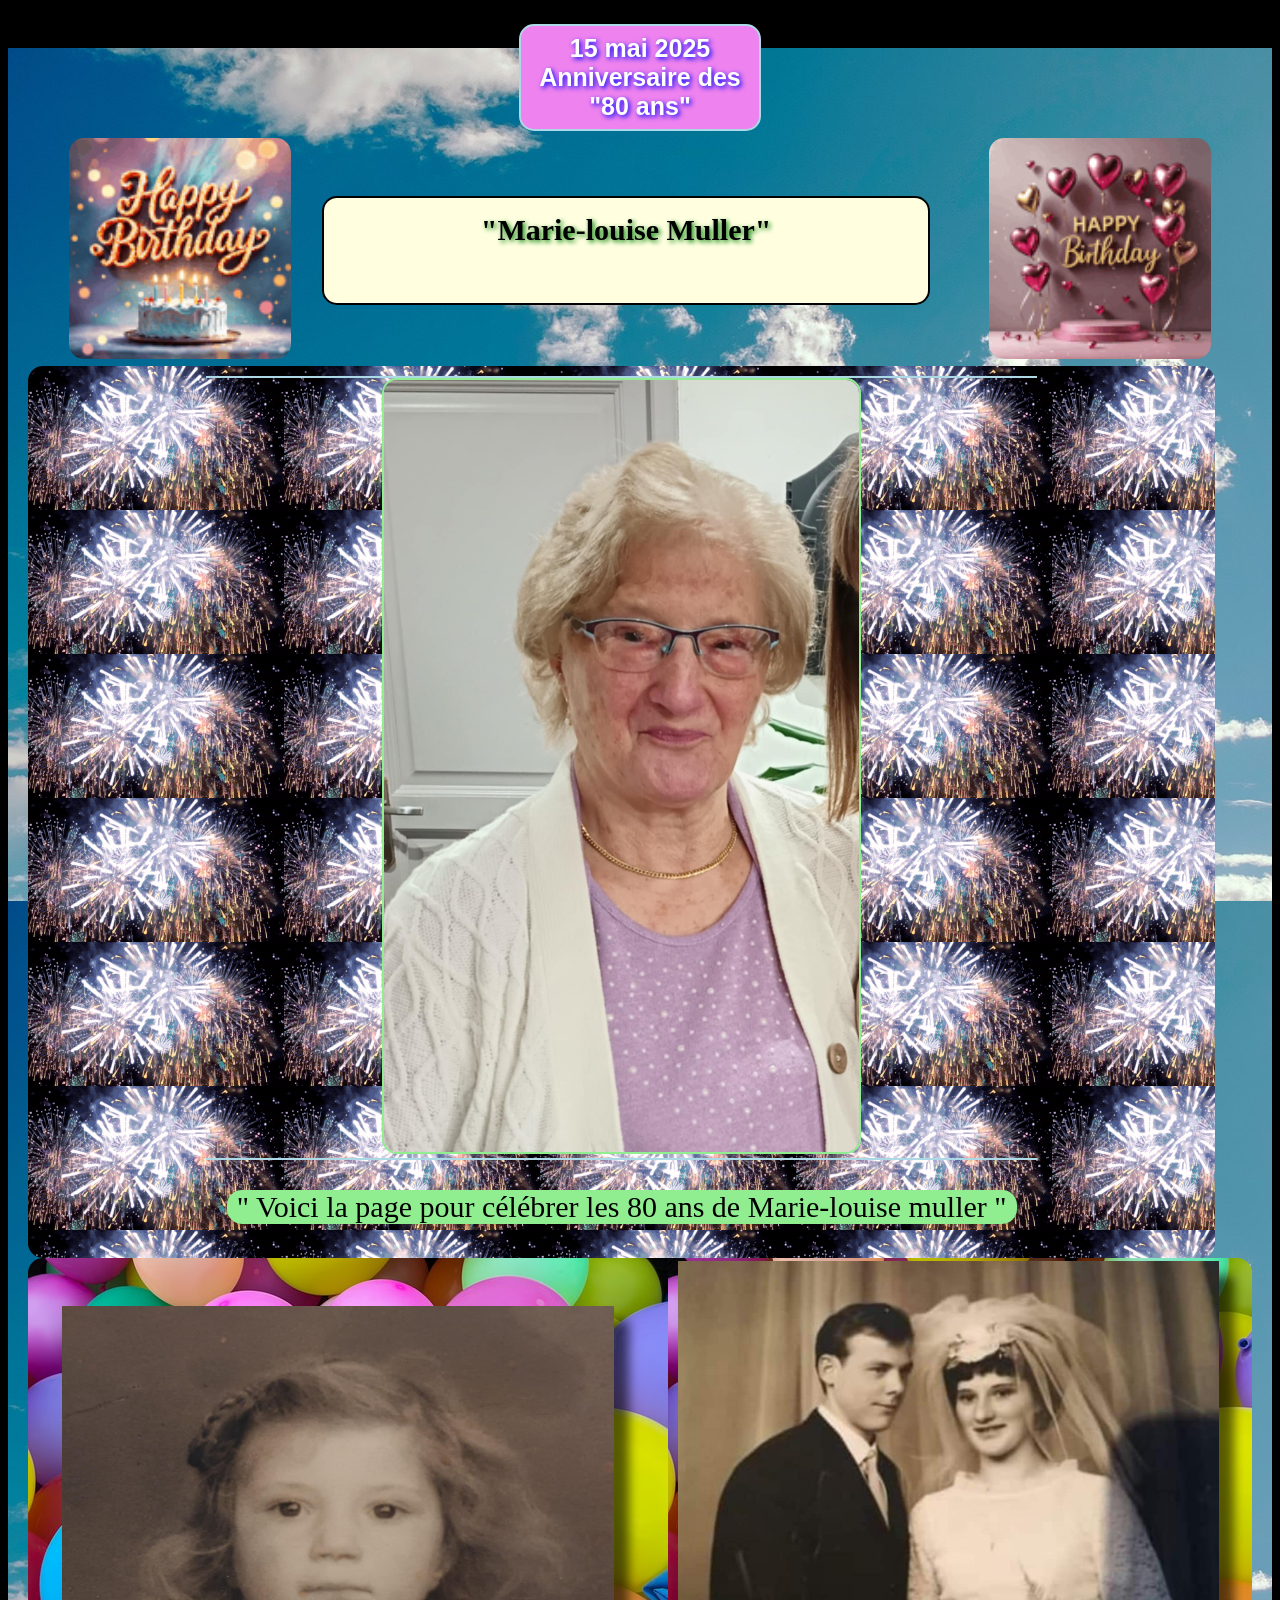
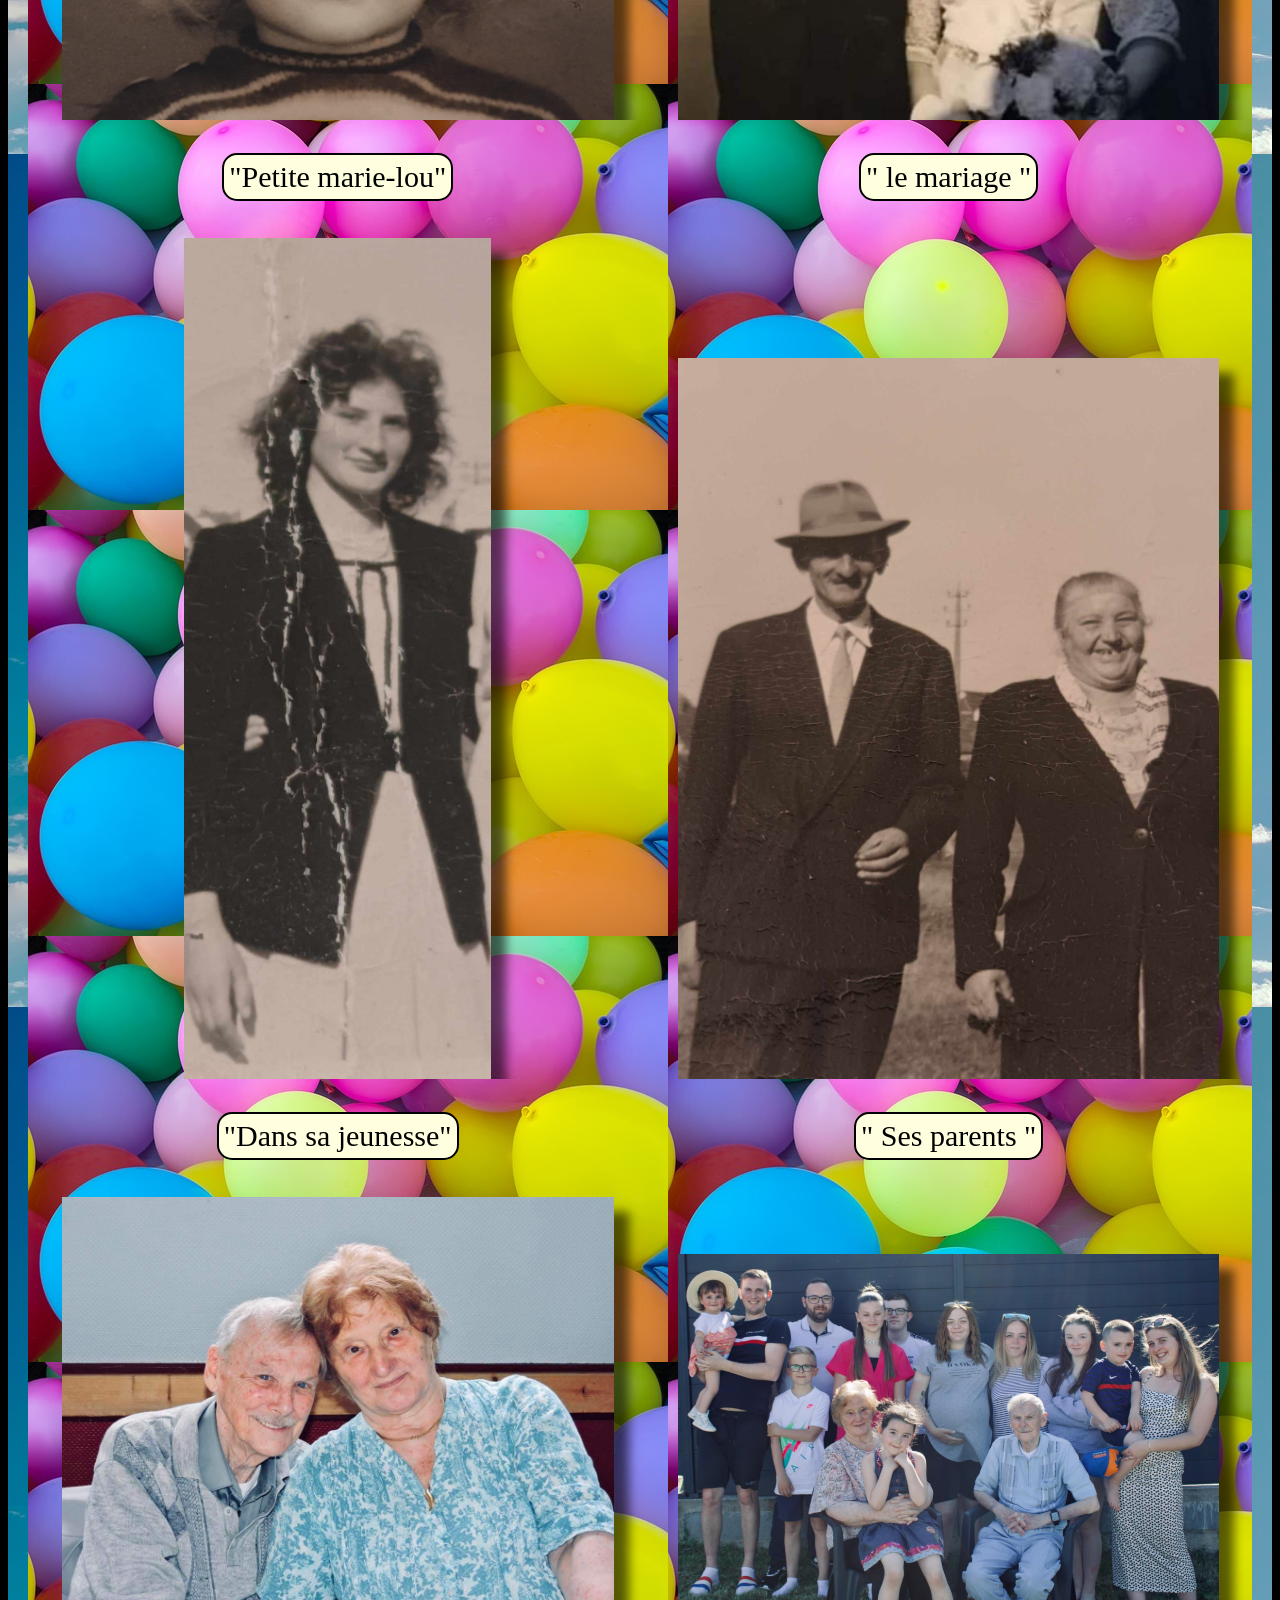
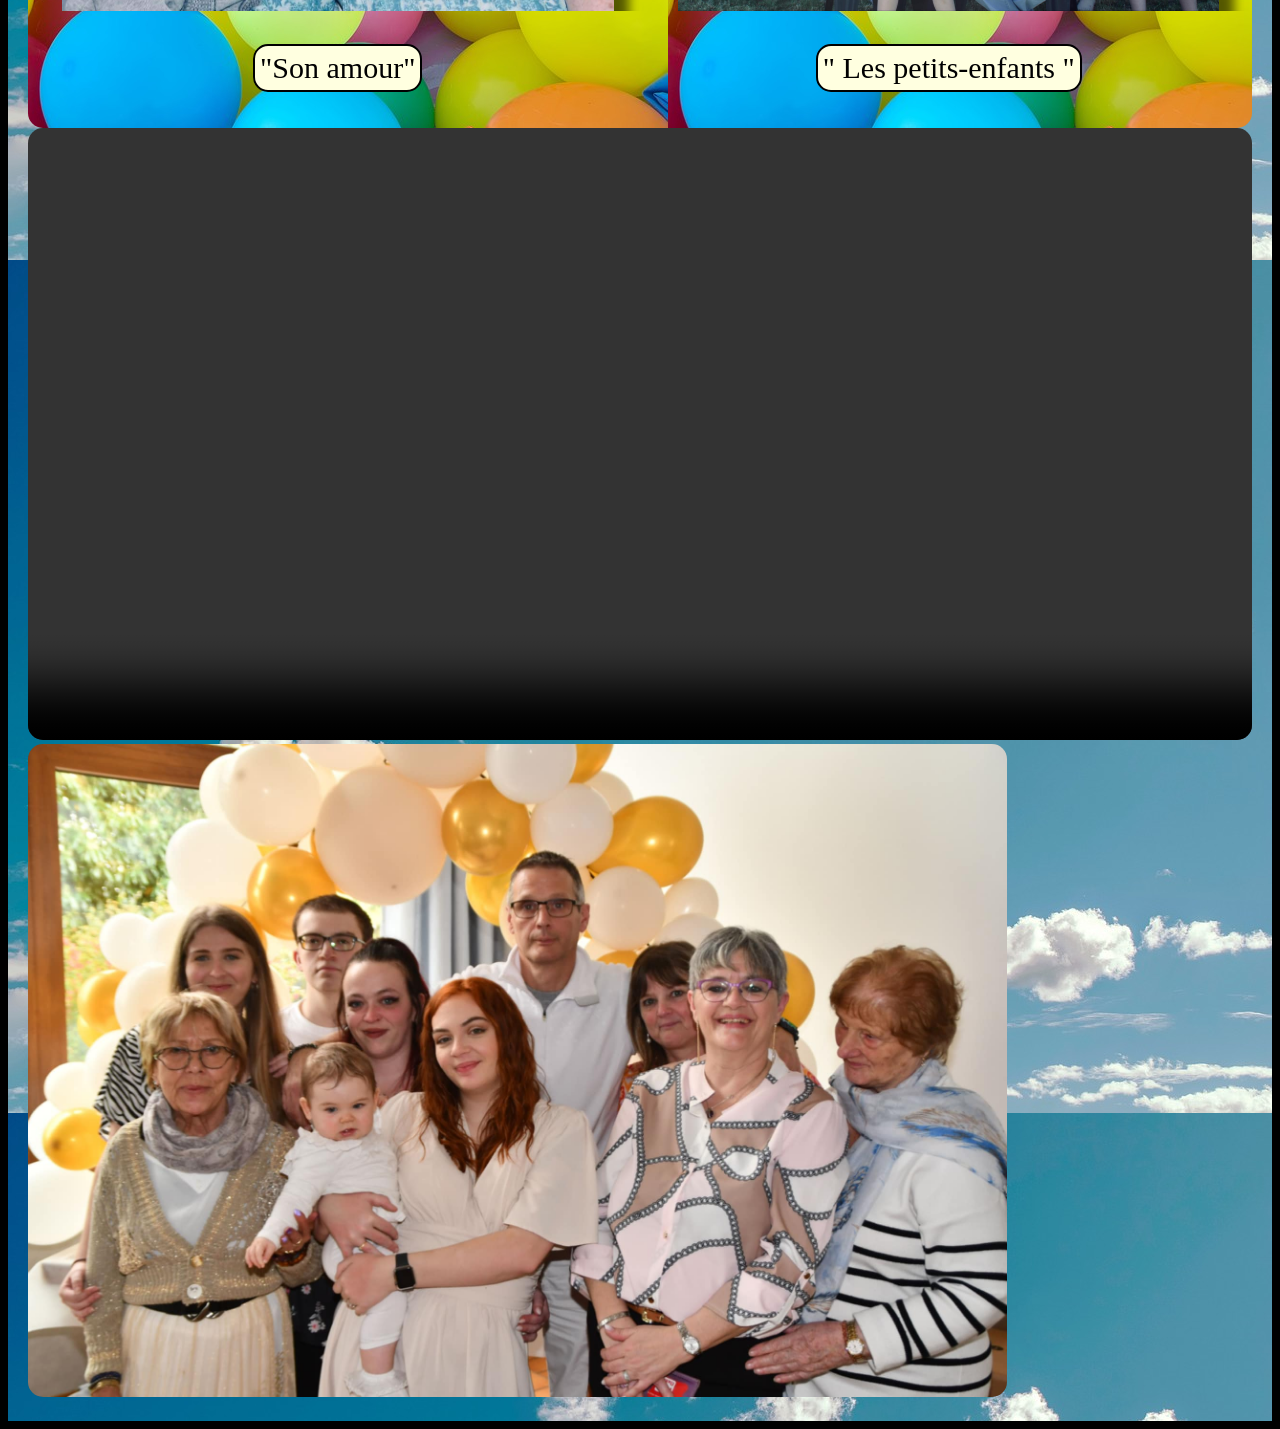
==== 80_ans_Maman.html @ d17a1243 "Add files via upload" ====
<!DOCTYPE html>
<html lang="fr">
    <head>
        <title>Anniversaire "80 ans Maman"</title>
        <meta charset="UTF-8">
        <meta name="viewport" content="width=device-width, initial-scale=1.0">
        <link rel="stylesheet" href="80_ans_maman.css"/>
        <style>
            video {
              width: 100%;
              height: auto;
            }
        </style>
    </head>
<body>
    <div class="contenu">
            <div class="categorie">
                <p class="categorie">15 mai 2025<BR>Anniversaire des<BR>"80 ans" </p>
            </div>
            <table class="titre">
                <tr>
                    <th><img class = "gif" src="date-of-birth-2.gif" /></th>
                    <th><h1>"Marie-louise Muller"</h1></th>
                    <th><img class = "gif" src="date-of-birth.gif" /></th>
                </tr>
            </table>
            <!-- Mon commentaire HTML -->
            <div class="centre">
                <div class="separateur"></div>
                <img class="proprios" src="maman2.jpg">
                <div class="separateur"></div>
                <p class="presentation">" Voici la page pour célébrer les 80 ans de Marie-louise muller "</p>
            </div>
            <table class="info">
                <tr>
                    <th><img class="une" src="maman enfant.jpg"></th>
                    <th><img class="deux" src="mariage.jpg"></th>
                </tr>
                <tr>
                    <td><p class="description">"Petite marie-lou"</p></td>
                    <td><p class="description">" le mariage "</p></td>
                </tr>
                <tr>
                    <th><img class="trois" src="maman jeune.jpg"></th>
                    <th><img class="quatre" src="parents maman.jpg"></th>
                </tr>
                <tr>
                    <td><p class="description">"Dans sa jeunesse"</p></td>
                    <td><p class="description">" Ses parents "</p></td>
                </tr>
                <tr>
                    <th><img class="cinq" src="papa&maman.jpg"></th>
                    <th><img class="six" src="petits enfants.jpg"></th>
                </tr>
                <tr>
                    <td><p class="description">"Son amour"</p></td>
                    <td><p class="description">" Les petits-enfants "</p></td>
                </tr>
            </table>
        <video class ="video" width="100" controls>
            <source src="piscine.mp4" type="video/mp4">
            Your browser does not support HTML5 video.
        </video>
        <img class = "gif" src="baptême.jpg" />
    </div>
</body>
</html>
---- 80_ans_maman.css ----
* {
    overflow: auto;
}

body {
    background-color: Black;
    font-family: "arial";

    /*margin: 10px;*/
}

div.contenu {
    /*background-color: Skyblue;*/
    margin-top: 10px;
    margin-left: auto;
    margin-right: auto;
    padding: 0px;
    background-image: url("sky.jpg");
    /*background-repeat: repeat-x;*/
   /* min-width: 200px;
    box-shadow: 0px 0px 8px 8px rgba(0, 0, 0, 0.3);*/
    overflow: visible;
}

div.categorie {
    margin-bottom: 0px;
    margin-top: 0px;
    overflow: visible;
    text-align: center;
    width: 100%;
}

p.categorie {
    background-color: Violet;
    color: rgb(255, 255, 255);
    display: inline-block;
    margin-top: -2%;
    padding: 8px 18px;
    margin-bottom: 0px;
    font-weight: bold;
    font-size: 15px;
    text-shadow: 2px 2px 5px blue;
    border: 2px solid lightblue;
    border-radius: 15px;
    /*box-shadow: 0px 0px 8px 8px rgba(0, 0, 0, 0.1);*/
}

h1 {
    font-family: Lobster;
    text-shadow: 2px 2px 5px green;
    /*font-stretch: expanded;*/
    width: 95%;
    height: 50%;
    padding-left: auto;
    padding-right: auto;
    background-color: lightyellow;
    font-size: 12px;
    text-align: center;
    vertical-align: center;
    border: 2px solid black;
    border-radius: 15px;
}

div.separateur {
    width: 70%;
    height: 2px;
    background-color: lightblue;
    margin-left: auto;
    margin-right: auto;
}

div.centre{
    background-color: lightblue;
    background-image: url("fireworks.gif");
    padding-top: 10px;
    padding-bottom: 0px;
    border-radius: 15px;
}
.centre {
    text-align: center;
    width: 97%;
}

img.proprios{
    width: 40%;
    height: 50%;
    border: 2px solid lightgreen;
    border-radius: 15px;
    position: relative;
    animation-name: example;
    animation-duration: 4s;
    animation-timing-function: linear;
    animation-iteration-count: infinite;
}

@keyframes example {
  0%   {left:-50px; top:0px;}
  25%  {left:50px; top:0px;}
  50%  {left:50px; top:20px;}
  75%  {left:-50px; top:20px;}
  100% {left:-50px; top:0px;}
}

p.description {
    text-align: center;
    font-family: Brush Script MT, Brush Script Std, cursive;
    padding: 5px;
    display: inline-block;
    font-size: 15px;
    border: 2px solid black;
    border-radius: 15px;
    /*box-shadow: 0px 0px 8px 8px rgba(0, 0, 1, 0);*/
    background-color: lightyellow;
}

p.presentation {
    text-align: center;
    font-family: Brush Script MT, Brush Script Std, cursive;
    padding: 0px 10px;
    display: inline-block;
    font-size: 18px;
    border-radius: 15px;
    background-color: lightgreen;
}

table.titre{
   padding: 0px 10px;
   width: 100%;
   height: 25%;
}

table.titre td {
    text-align: center;
    font-size: 12px;
    vertical-align: top;
}

table.titre th {
    /*vertical-align: center;*/
    /*padding-bottom: 0px;*/
}

table.titre.tr{
    vertical-align: center;
    horizontal-align: center;
    overflow: auto;
}

div.info {
    position: relative;
}

table.info {
    position: relative;
    bottom:0;
    width: 100%;
    color: black;
    background-color: lightyellow;
    background-image: url("balloons.jpg");
    border-radius: 15px;
    /*height: 50px*/
}

table.info td {
    text-align: center;
    font-size: 12px;
    vertical-align: top;
}

table.info th {
    font-size: 10px;
    vertical-align: bottom;
    padding-bottom: 0px;
}

img.une{
    display: block;
    margin: auto;
    width: 90%;
    padding: 0px 0px 0px 0px ;
    box-shadow: 15px 15px 10px rgba(0, 0, 0, 0.6);
}

img.deux{
    display: block;
    margin: auto;
    width: 90%;
    box-shadow: 15px 15px 10px rgba(0, 0, 0, 0.6);
}

img.trois{
    display: block;
    margin: auto;
    width: 50%;
    object-fit: cover;
    box-shadow: 15px 15px 10px rgba(0, 0, 0, 0.6);
}

img.quatre{
    display: block;
    margin: auto;
    width: 90%;
    box-shadow: 15px 15px 10px rgba(0, 0, 0, 0.6);
}

img.cinq{
    display: block;
    margin: auto;
    width: 90%;
    padding: 0px 0px 0px 0px ;
    box-shadow: 15px 15px 10px rgba(0, 0, 0, 0.6);
}

img.six{
    display: block;
    margin: auto;
    width: 90%;
    box-shadow: 15px 15px 10px rgba(0, 0, 0, 0.6);
}

img.gif{
    width: 60%;
    height: 95%;
    border-radius: 15px;
}

video {
    border-radius: 15px;
}

/* Styles pour smartphone large */
@media only screen and (min-width: 375px) {
    div.contenu {
        margin-top: 10px;
        margin-left: auto;
        margin-right: auto;
        padding: 0px 20px 20px 20px;
        /*min-width: 50%;*/
    }
    p.categorie {
        font-size: 16px;
    }
    h1 {
        font-size: 16px;
        width: 95%;
        height: 68%;
        padding: 15px 0px 0px 0px;
    }
    p.description {
        font-size: 15px;
    }
    p.presentation {
        font-size: 18px;
    }
    img.gif{
    width: 65%;
    height: 95%;
}
}

/* Styles pour tablette */
@media only screen and (min-width: 768px) {
    div.contenu {
        margin-top: 40px;
        margin-left: auto;
        margin-right: auto;
        padding: 0px 20px 20px 20px;
        /*min-width: 50%;*/
    }
    p.categorie {
        font-size: 25px;
    }
    h1 {
        font-size: 30px;
        width: 95%;
        height: 40%;
        padding: 15px 0px 0px 0px;
    }
    p.description {
        font-size: 30px;
    }
    p.presentation {
        font-size: 30px;
    }
    table.data p.id{
    font-size: 18px;
    }
    img.gif{
    width: 80%;
    height: 95%;
}
}

@media only screen and (min-width: 1440px) {
    div.contenu {
        margin-left: auto;
        margin-right: auto;
        width: 50%;
    }
    p.description {
        font-size: 40px;
    }
    p.presentation {
        font-size: 40px;
    }
    h1 {
        font-size: 30px;
    }
    table.data p.id{
    font-size: 18px;
    }
    div.colonne {
        width: 45%;
    }
}
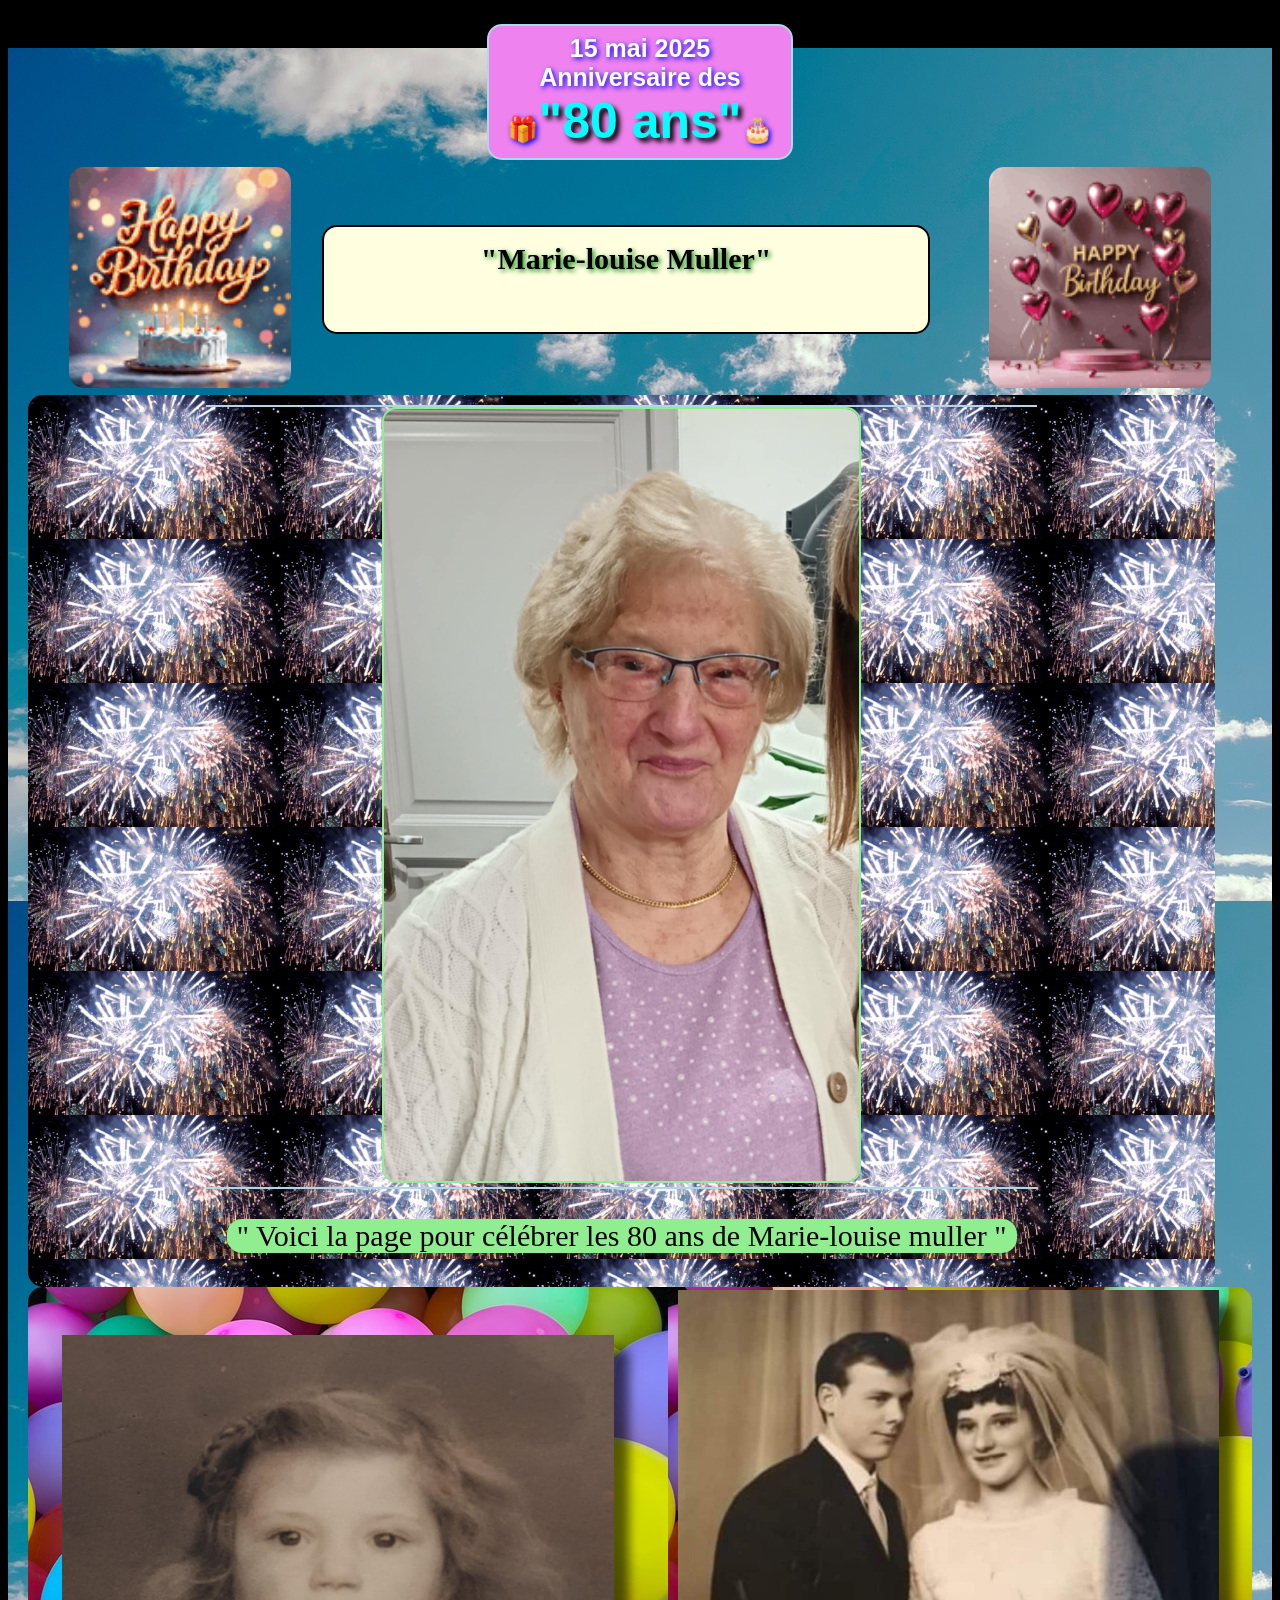
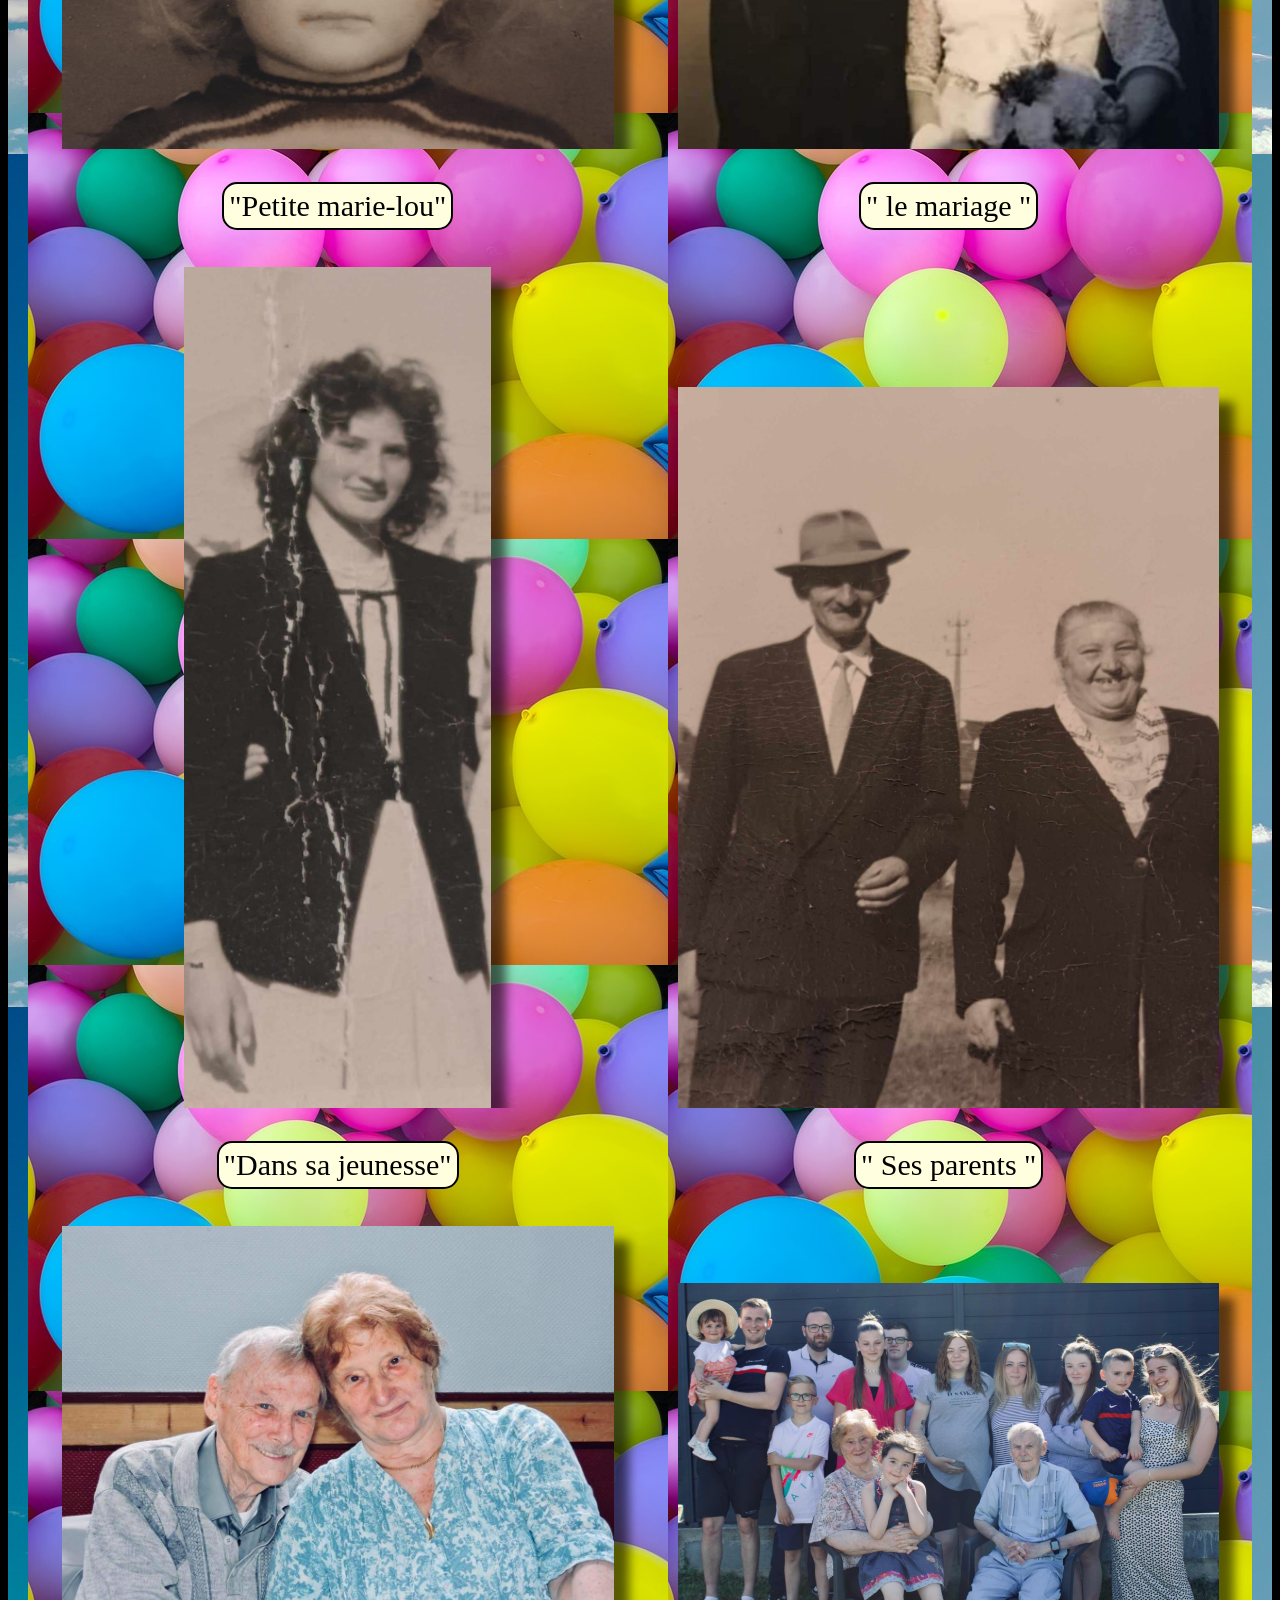
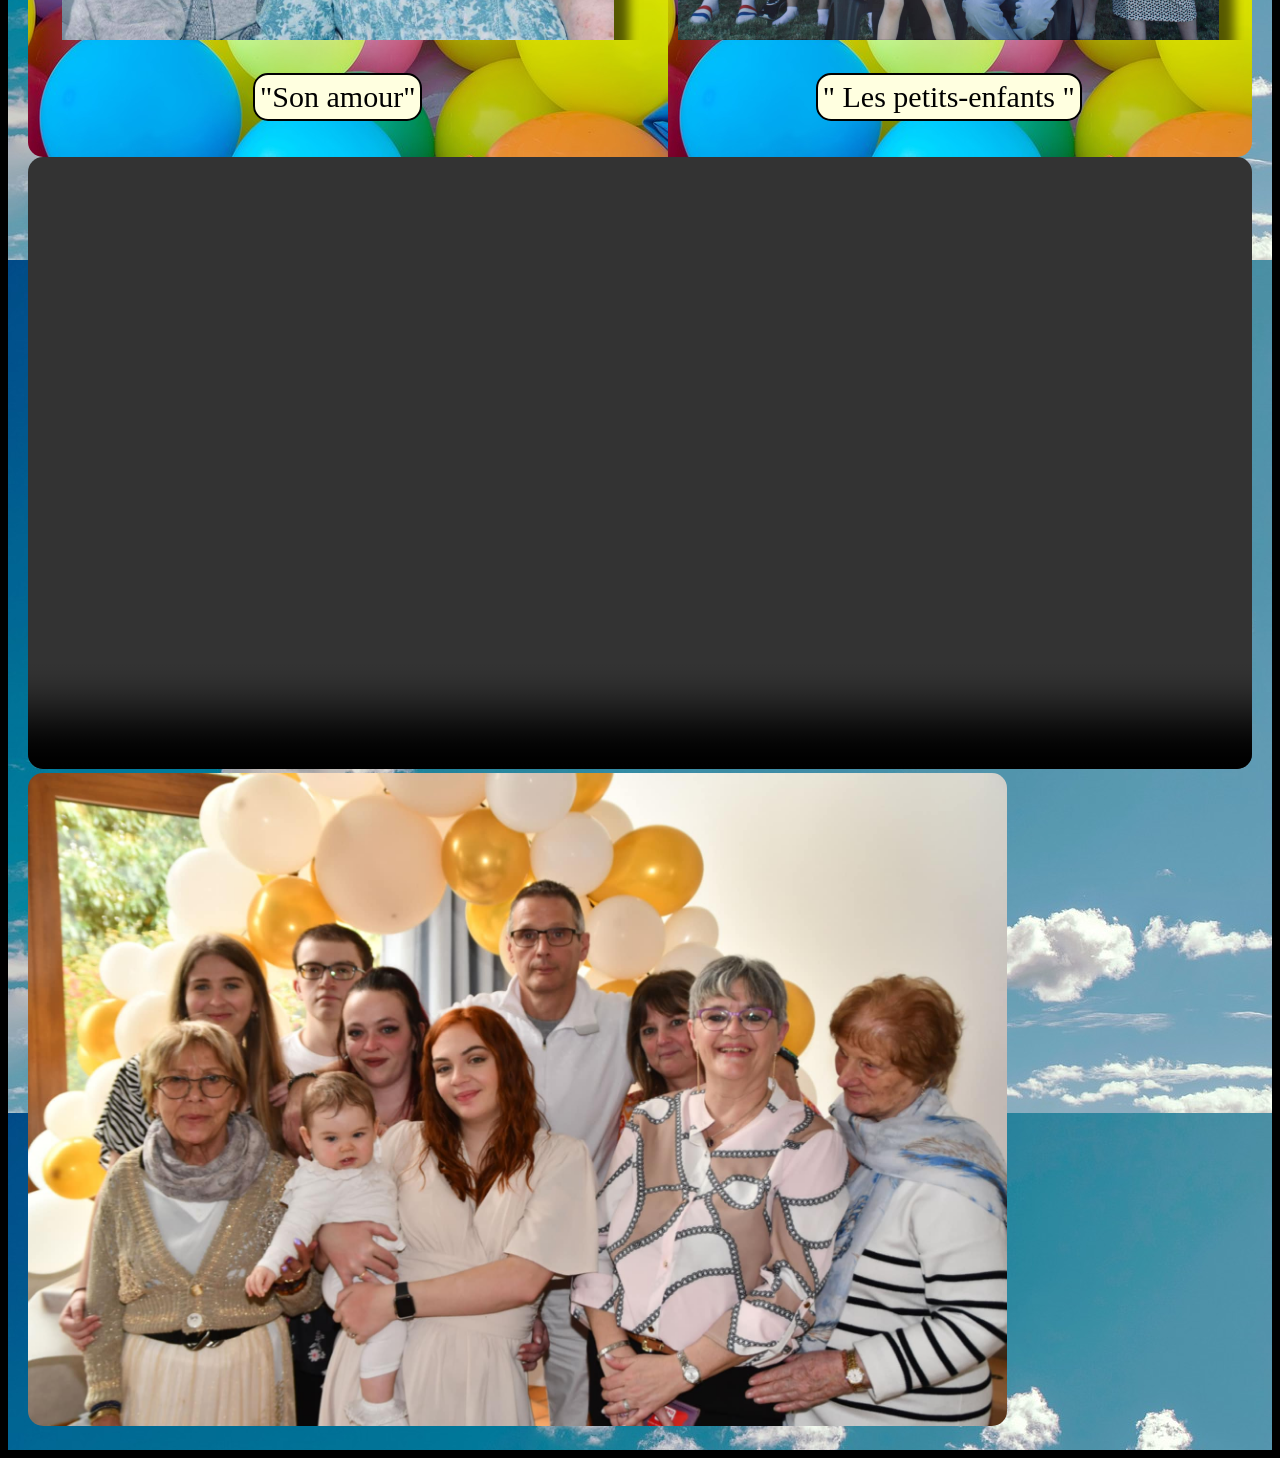
==== commit 50bfd3d2: "Add files via upload" ====
--- a/80_ans_Maman.html
+++ b/80_ans_Maman.html
@@ -15,7 +15,7 @@
 <body>
     <div class="contenu">
             <div class="categorie">
-                <p class="categorie">15 mai 2025<BR>Anniversaire des<BR>"80 ans" </p>
+                <p class="categorie">15 mai 2025<BR>Anniversaire des<BR>🎁<span class="age">"80 ans"</span>🎂</p>
             </div>
             <table class="titre">
                 <tr>
--- a/80_ans_maman.css
+++ b/80_ans_maman.css
@@ -45,6 +45,13 @@
     /*box-shadow: 0px 0px 8px 8px rgba(0, 0, 0, 0.1);*/
 }
 
+span.age{
+      color: cyan;
+      font-weight: bold;
+      font-size: 30px;
+      text-shadow: 2px 2px 5px black;
+    }
+
 h1 {
     font-family: Lobster;
     text-shadow: 2px 2px 5px green;
@@ -240,6 +247,7 @@
     p.categorie {
         font-size: 16px;
     }
+
     h1 {
         font-size: 16px;
         width: 95%;
@@ -247,13 +255,13 @@
         padding: 15px 0px 0px 0px;
     }
     p.description {
-        font-size: 15px;
+        font-size: 20px;
     }
     p.presentation {
-        font-size: 18px;
+        font-size: 20px;
     }
     img.gif{
-    width: 65%;
+    width: 80%;
     height: 95%;
 }
 }
@@ -270,6 +278,12 @@
     p.categorie {
         font-size: 25px;
     }
+    span.age{
+        color: cyan;
+        font-weight: bold;
+        font-size: 50px;
+        text-shadow: 4px 4px 5px black;
+    }
     h1 {
         font-size: 30px;
         width: 95%;
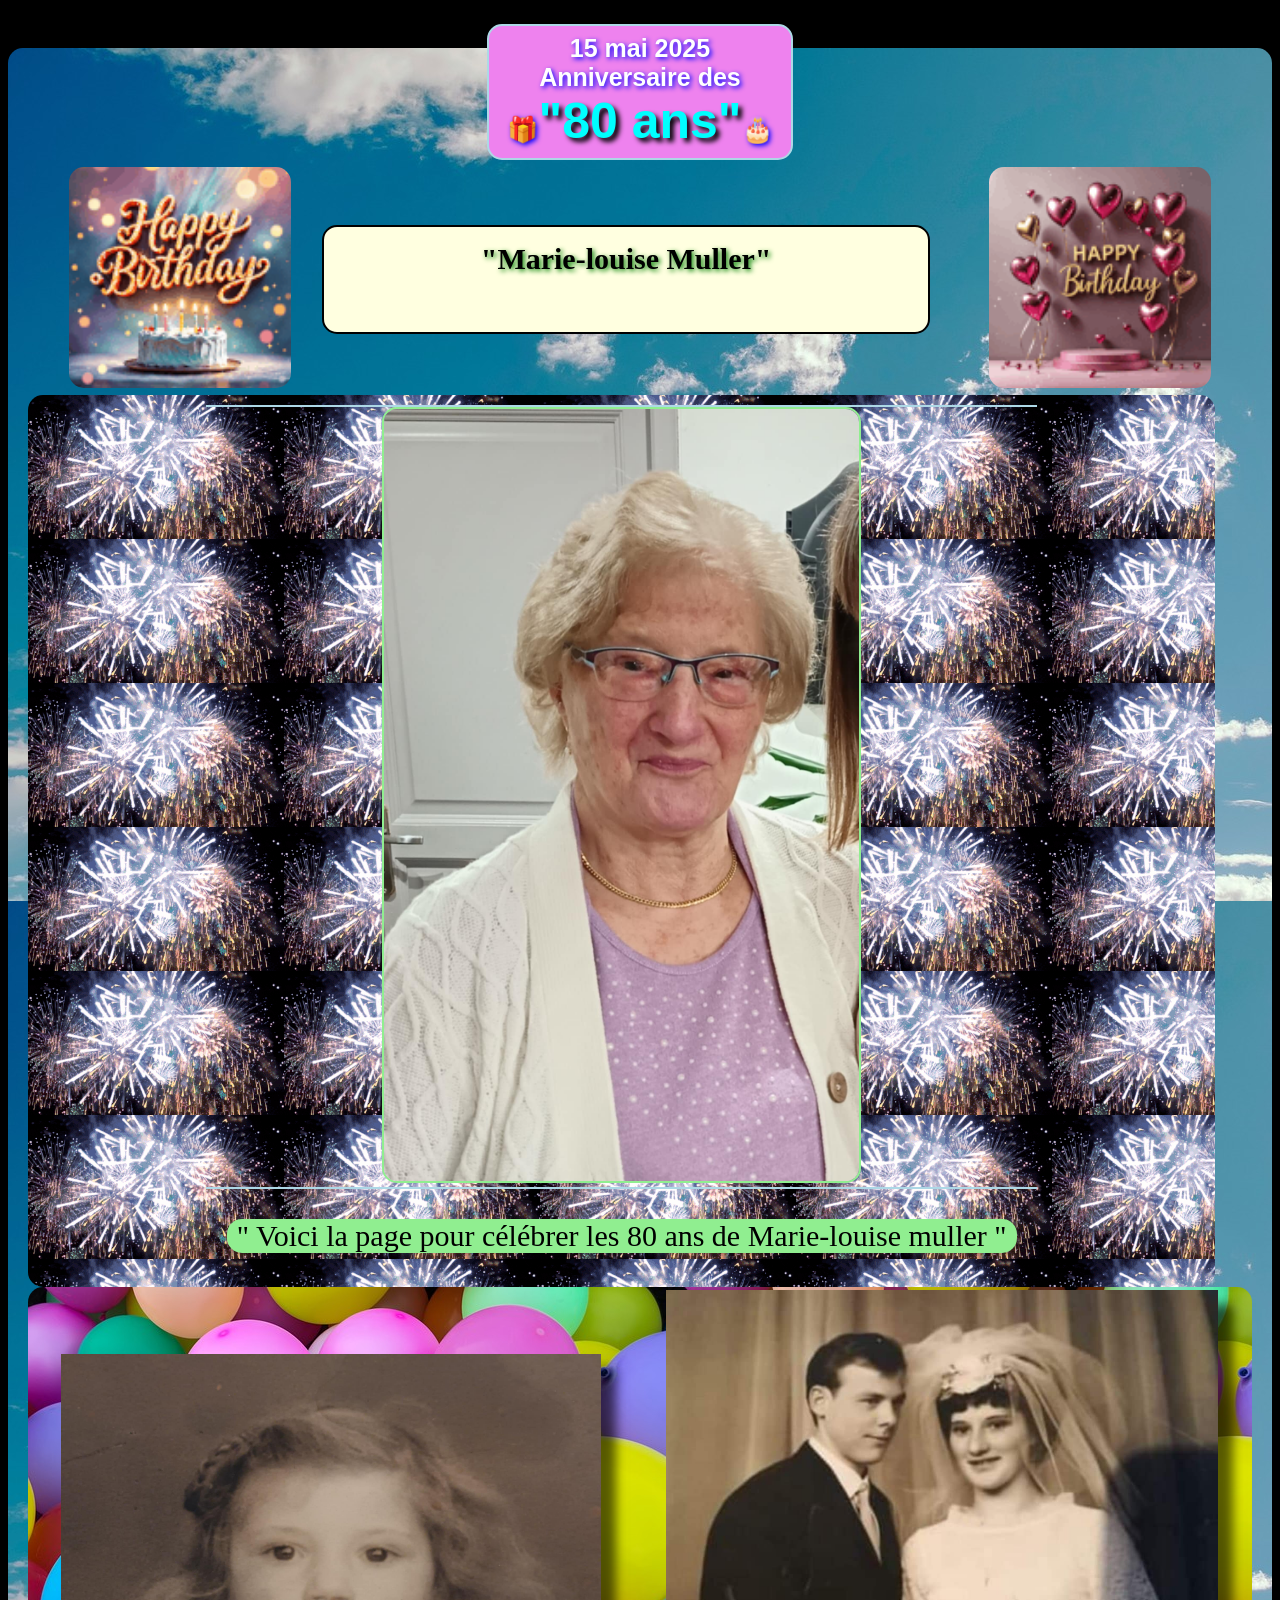
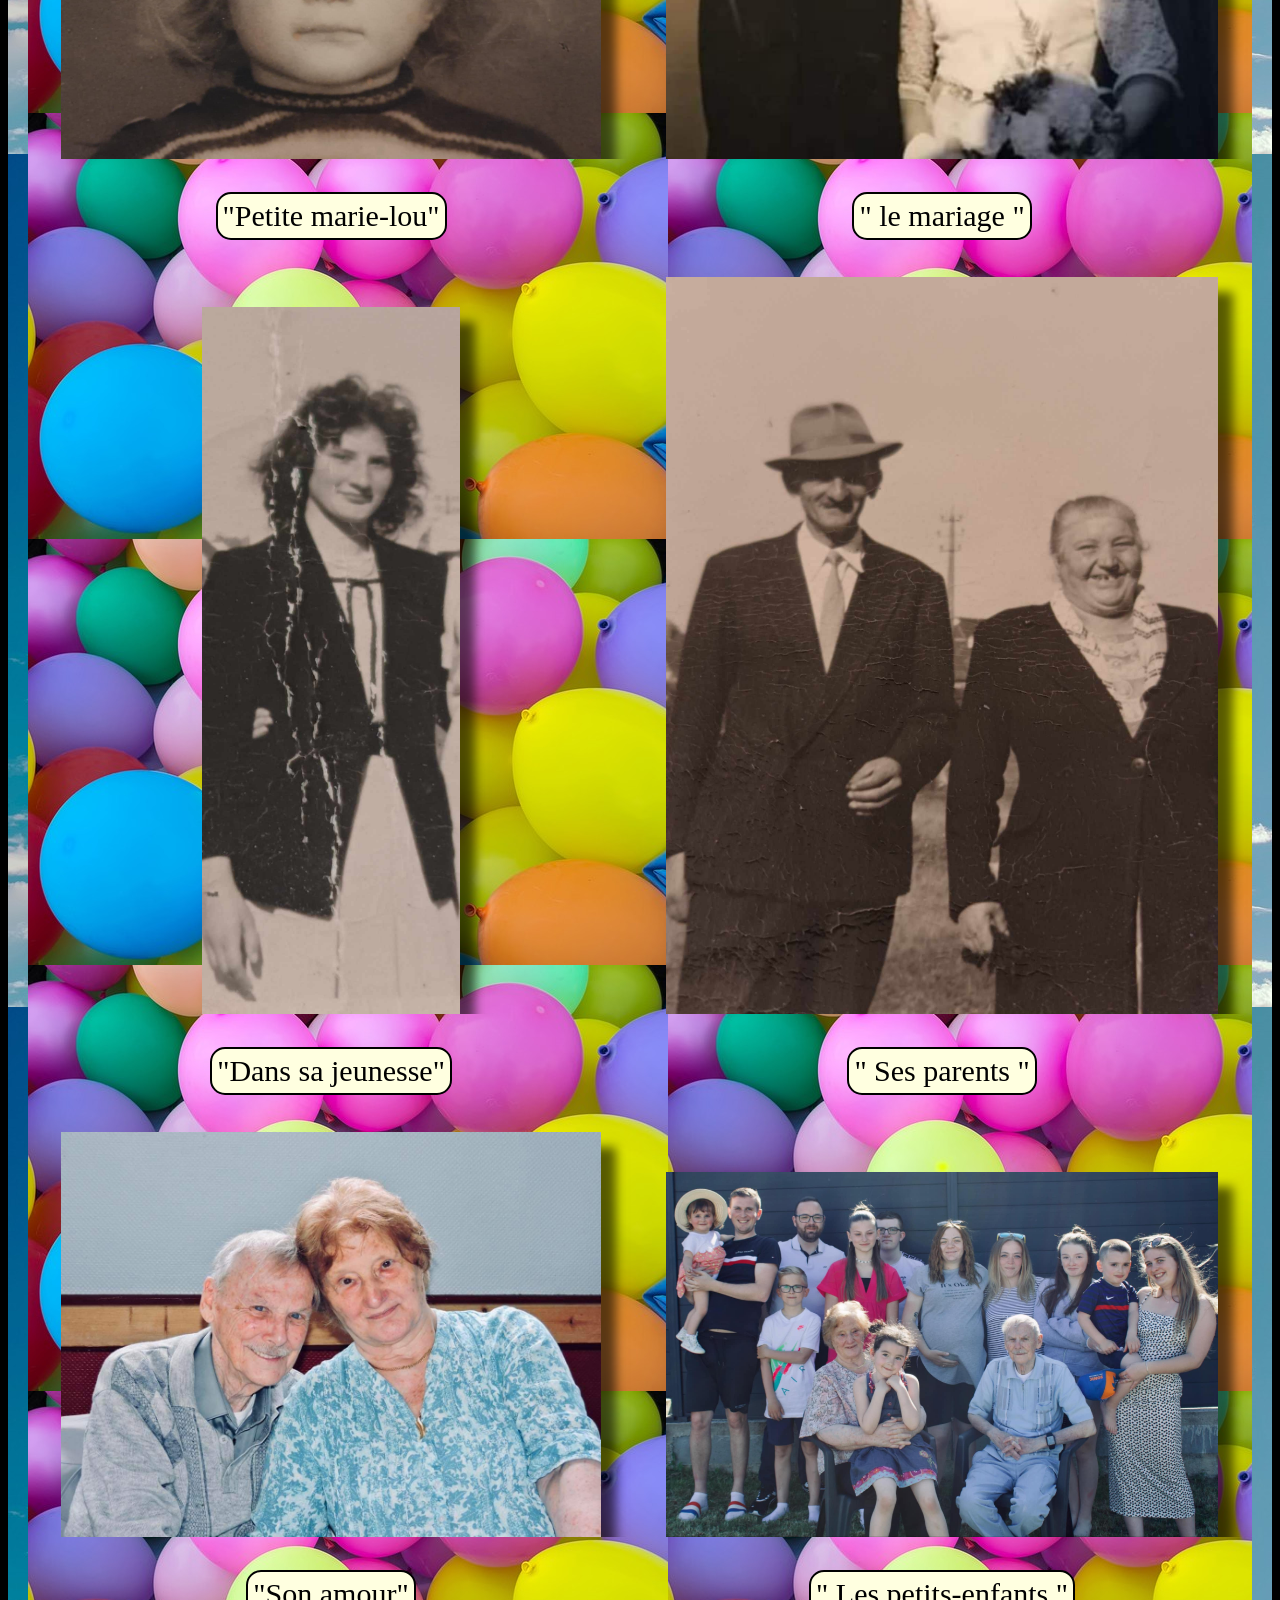
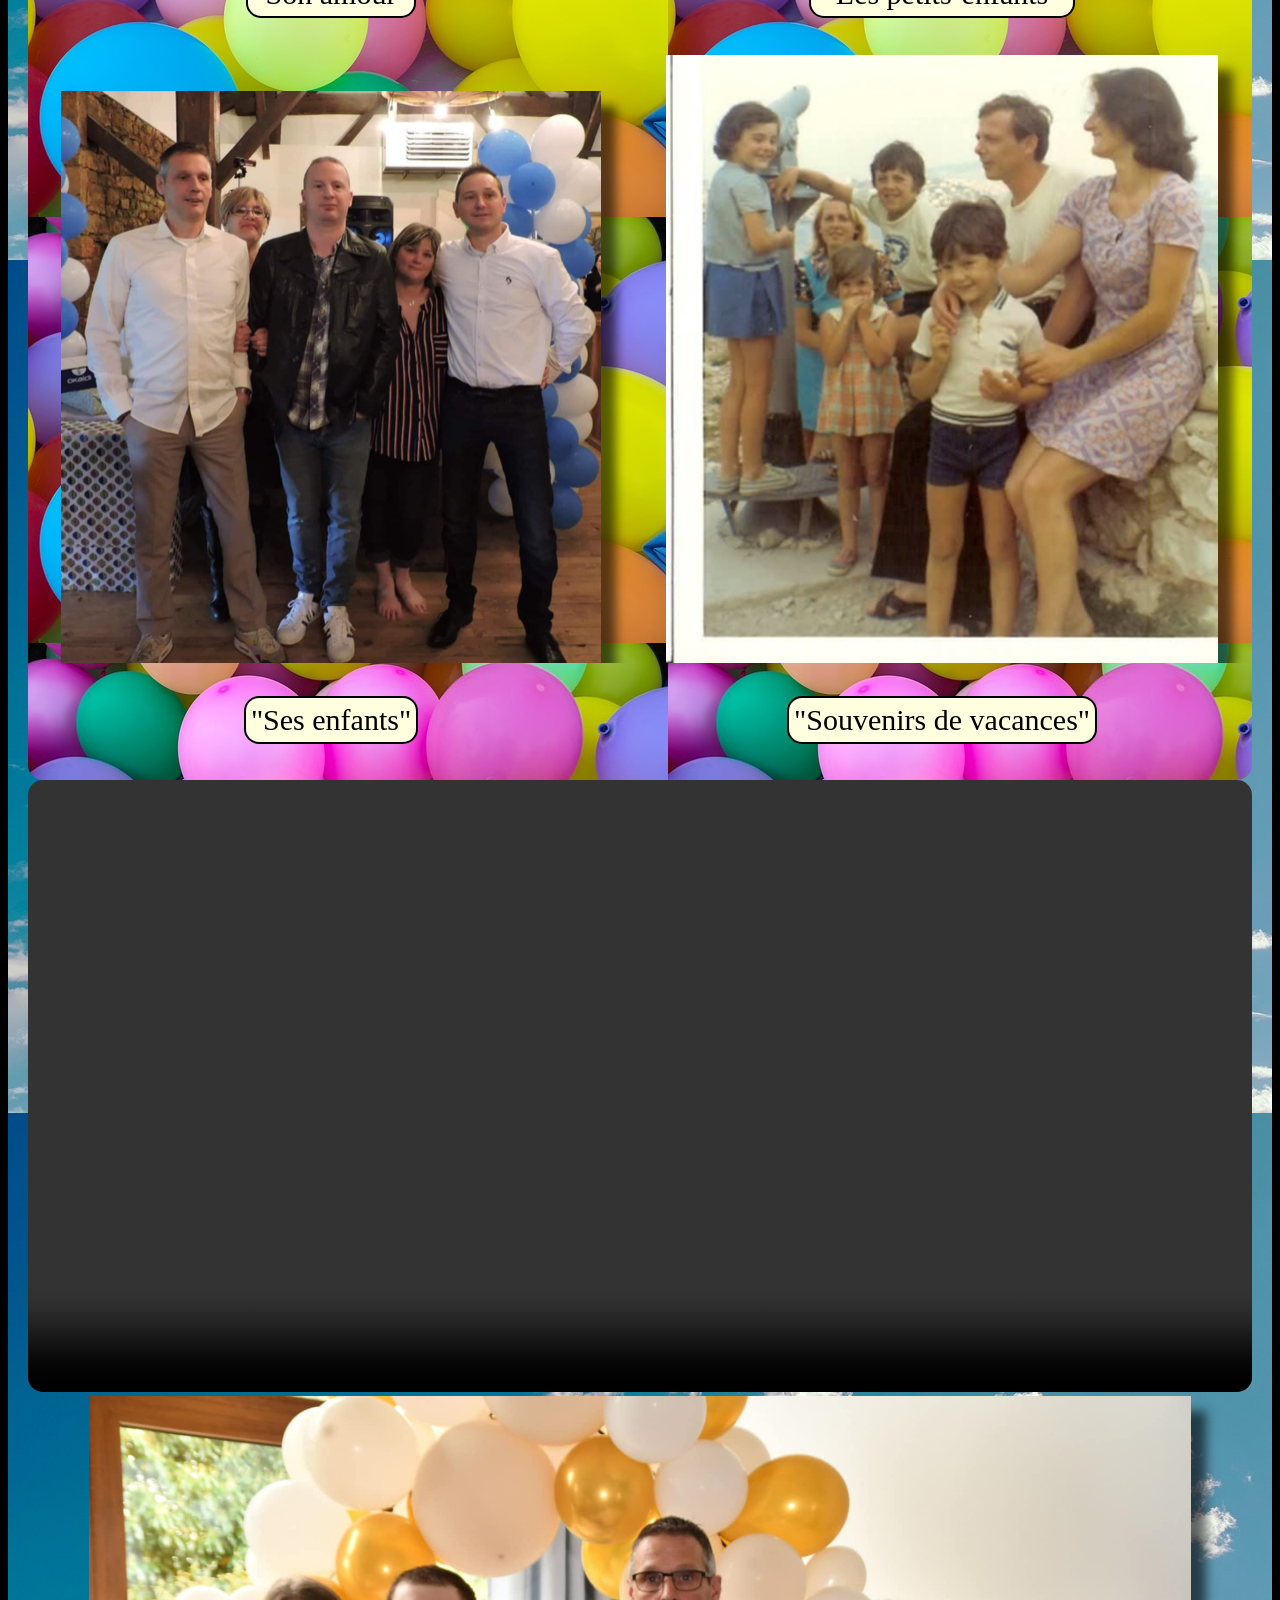
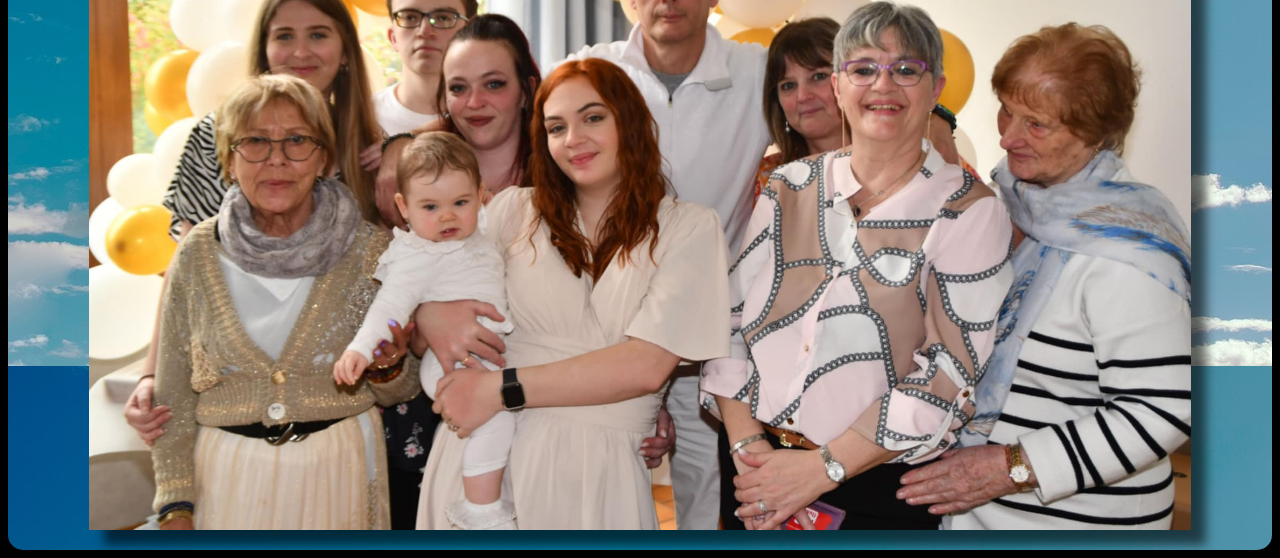
==== commit c893ff8a: "Add files via upload" ====
--- a/80_ans_Maman.html
+++ b/80_ans_Maman.html
@@ -34,34 +34,42 @@
             <table class="info">
                 <tr>
                     <th><img class="une" src="maman enfant.jpg"></th>
-                    <th><img class="deux" src="mariage.jpg"></th>
+                    <th><img class="une" src="mariage.jpg"></th>
                 </tr>
                 <tr>
                     <td><p class="description">"Petite marie-lou"</p></td>
                     <td><p class="description">" le mariage "</p></td>
                 </tr>
                 <tr>
-                    <th><img class="trois" src="maman jeune.jpg"></th>
-                    <th><img class="quatre" src="parents maman.jpg"></th>
+                    <th><img class="deux" src="maman jeune.jpg"></th>
+                    <th><img class="une" src="parents maman.jpg"></th>
                 </tr>
                 <tr>
                     <td><p class="description">"Dans sa jeunesse"</p></td>
                     <td><p class="description">" Ses parents "</p></td>
                 </tr>
                 <tr>
-                    <th><img class="cinq" src="papa&maman.jpg"></th>
-                    <th><img class="six" src="petits enfants.jpg"></th>
+                    <th><img class="une" src="papa&maman.jpg"></th>
+                    <th><img class="une" src="petits enfants.jpg"></th>
                 </tr>
                 <tr>
                     <td><p class="description">"Son amour"</p></td>
                     <td><p class="description">" Les petits-enfants "</p></td>
+                </tr>
+                <tr>
+                    <th><img class="une" src="fraterie.jpg"></th>
+                    <th><img class="une" src="vacances.jpg"></th>
+                </tr>
+                <tr>
+                    <td><p class="description">"Ses enfants"</p></td>
+                    <td><p class="description">"Souvenirs de vacances"</p></td>
                 </tr>
             </table>
         <video class ="video" width="100" controls>
             <source src="piscine.mp4" type="video/mp4">
             Your browser does not support HTML5 video.
         </video>
-        <img class = "gif" src="baptême.jpg" />
+        <img class = "une" src="baptême.jpg" />
     </div>
 </body>
 </html>
--- a/80_ans_maman.css
+++ b/80_ans_maman.css
@@ -10,15 +10,12 @@
 }
 
 div.contenu {
-    /*background-color: Skyblue;*/
     margin-top: 10px;
     margin-left: auto;
     margin-right: auto;
     padding: 0px;
     background-image: url("sky.jpg");
-    /*background-repeat: repeat-x;*/
-   /* min-width: 200px;
-    box-shadow: 0px 0px 8px 8px rgba(0, 0, 0, 0.3);*/
+    border-radius: 15px;
     overflow: visible;
 }
 
@@ -57,11 +54,11 @@
     text-shadow: 2px 2px 5px green;
     /*font-stretch: expanded;*/
     width: 95%;
-    height: 50%;
+    height: 70%;
     padding-left: auto;
     padding-right: auto;
     background-color: lightyellow;
-    font-size: 12px;
+    font-size: 15px;
     text-align: center;
     vertical-align: center;
     border: 2px solid black;
@@ -184,44 +181,13 @@
     display: block;
     margin: auto;
     width: 90%;
-    padding: 0px 0px 0px 0px ;
     box-shadow: 15px 15px 10px rgba(0, 0, 0, 0.6);
 }
 
 img.deux{
     display: block;
     margin: auto;
-    width: 90%;
-    box-shadow: 15px 15px 10px rgba(0, 0, 0, 0.6);
-}
-
-img.trois{
-    display: block;
-    margin: auto;
-    width: 50%;
-    object-fit: cover;
-    box-shadow: 15px 15px 10px rgba(0, 0, 0, 0.6);
-}
-
-img.quatre{
-    display: block;
-    margin: auto;
-    width: 90%;
-    box-shadow: 15px 15px 10px rgba(0, 0, 0, 0.6);
-}
-
-img.cinq{
-    display: block;
-    margin: auto;
-    width: 90%;
-    padding: 0px 0px 0px 0px ;
-    box-shadow: 15px 15px 10px rgba(0, 0, 0, 0.6);
-}
-
-img.six{
-    display: block;
-    margin: auto;
-    width: 90%;
+    width: 43%;
     box-shadow: 15px 15px 10px rgba(0, 0, 0, 0.6);
 }
 
@@ -242,7 +208,6 @@
         margin-left: auto;
         margin-right: auto;
         padding: 0px 20px 20px 20px;
-        /*min-width: 50%;*/
     }
     p.categorie {
         font-size: 16px;
@@ -261,9 +226,9 @@
         font-size: 20px;
     }
     img.gif{
-    width: 80%;
-    height: 95%;
-}
+        width: 80%;
+        height: 95%;
+    }
 }
 
 /* Styles pour tablette */
@@ -302,7 +267,7 @@
     img.gif{
     width: 80%;
     height: 95%;
-}
+    }
 }
 
 @media only screen and (min-width: 1440px) {
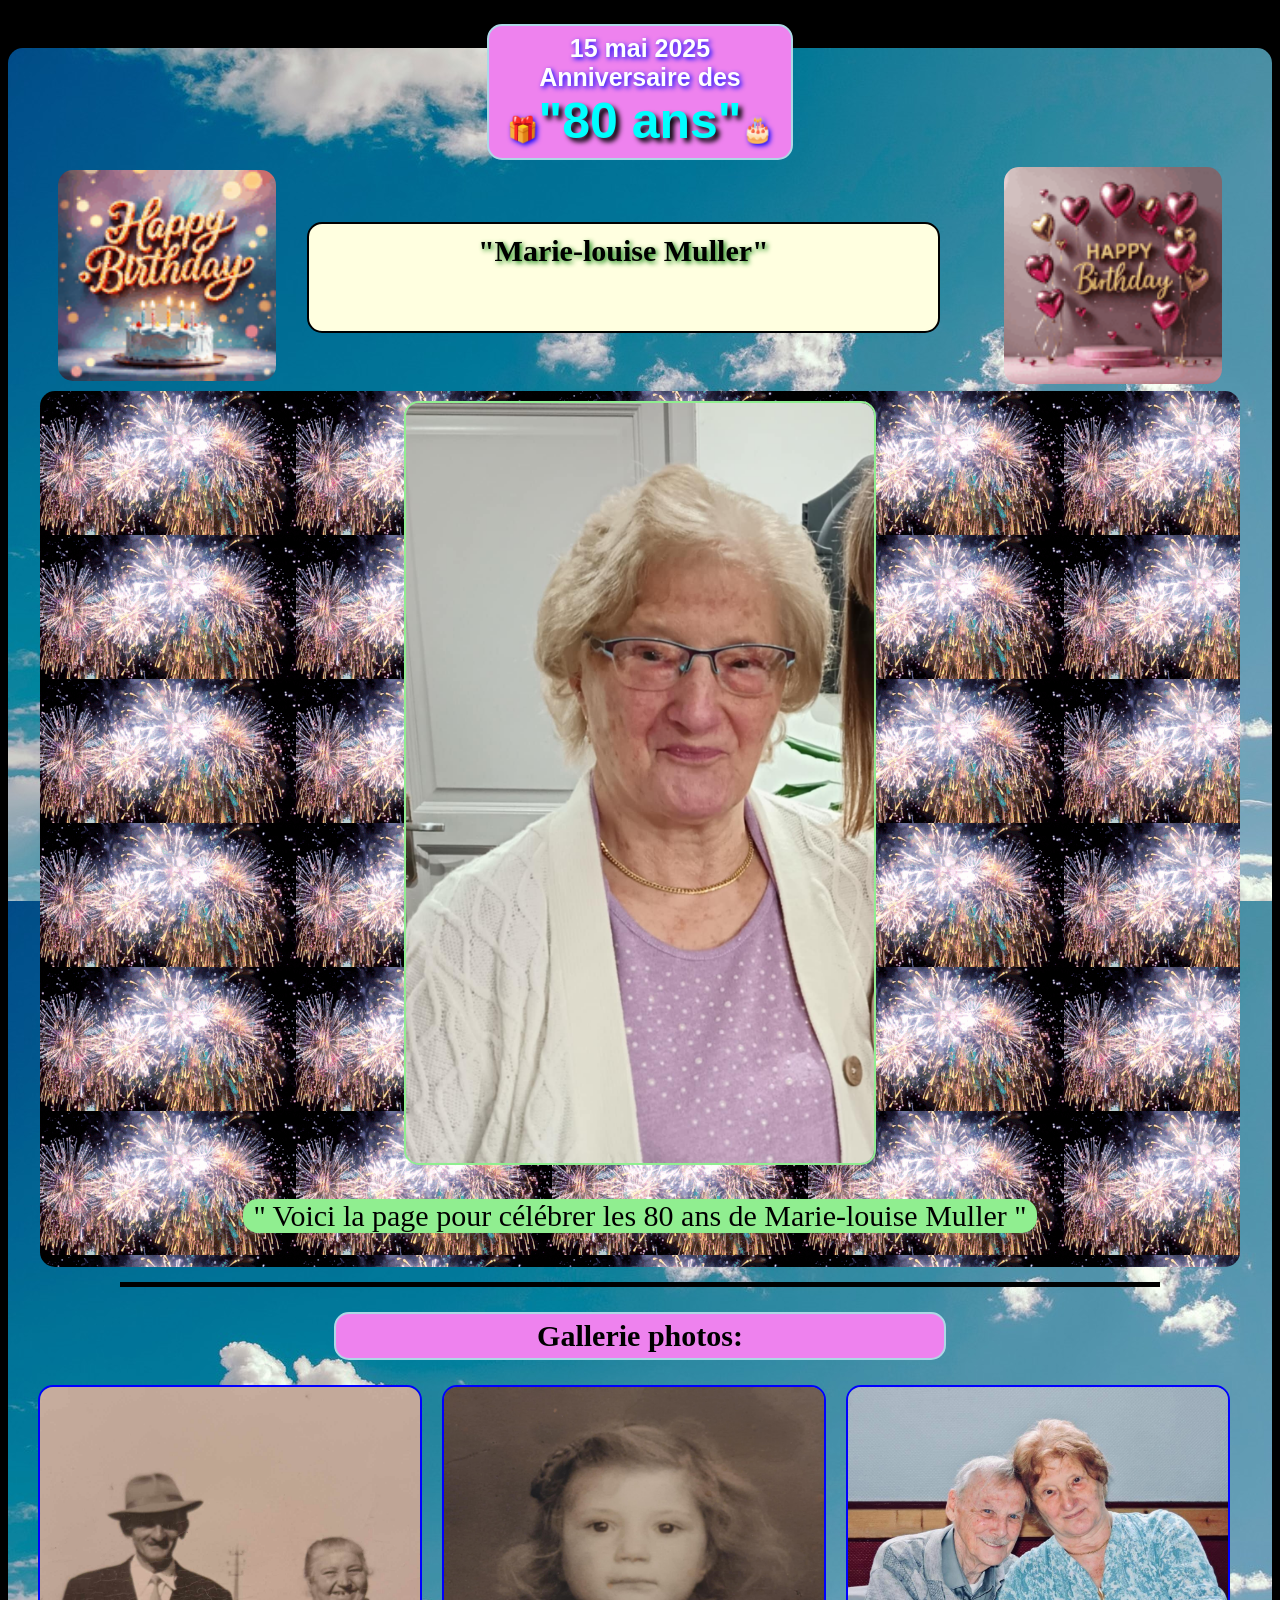
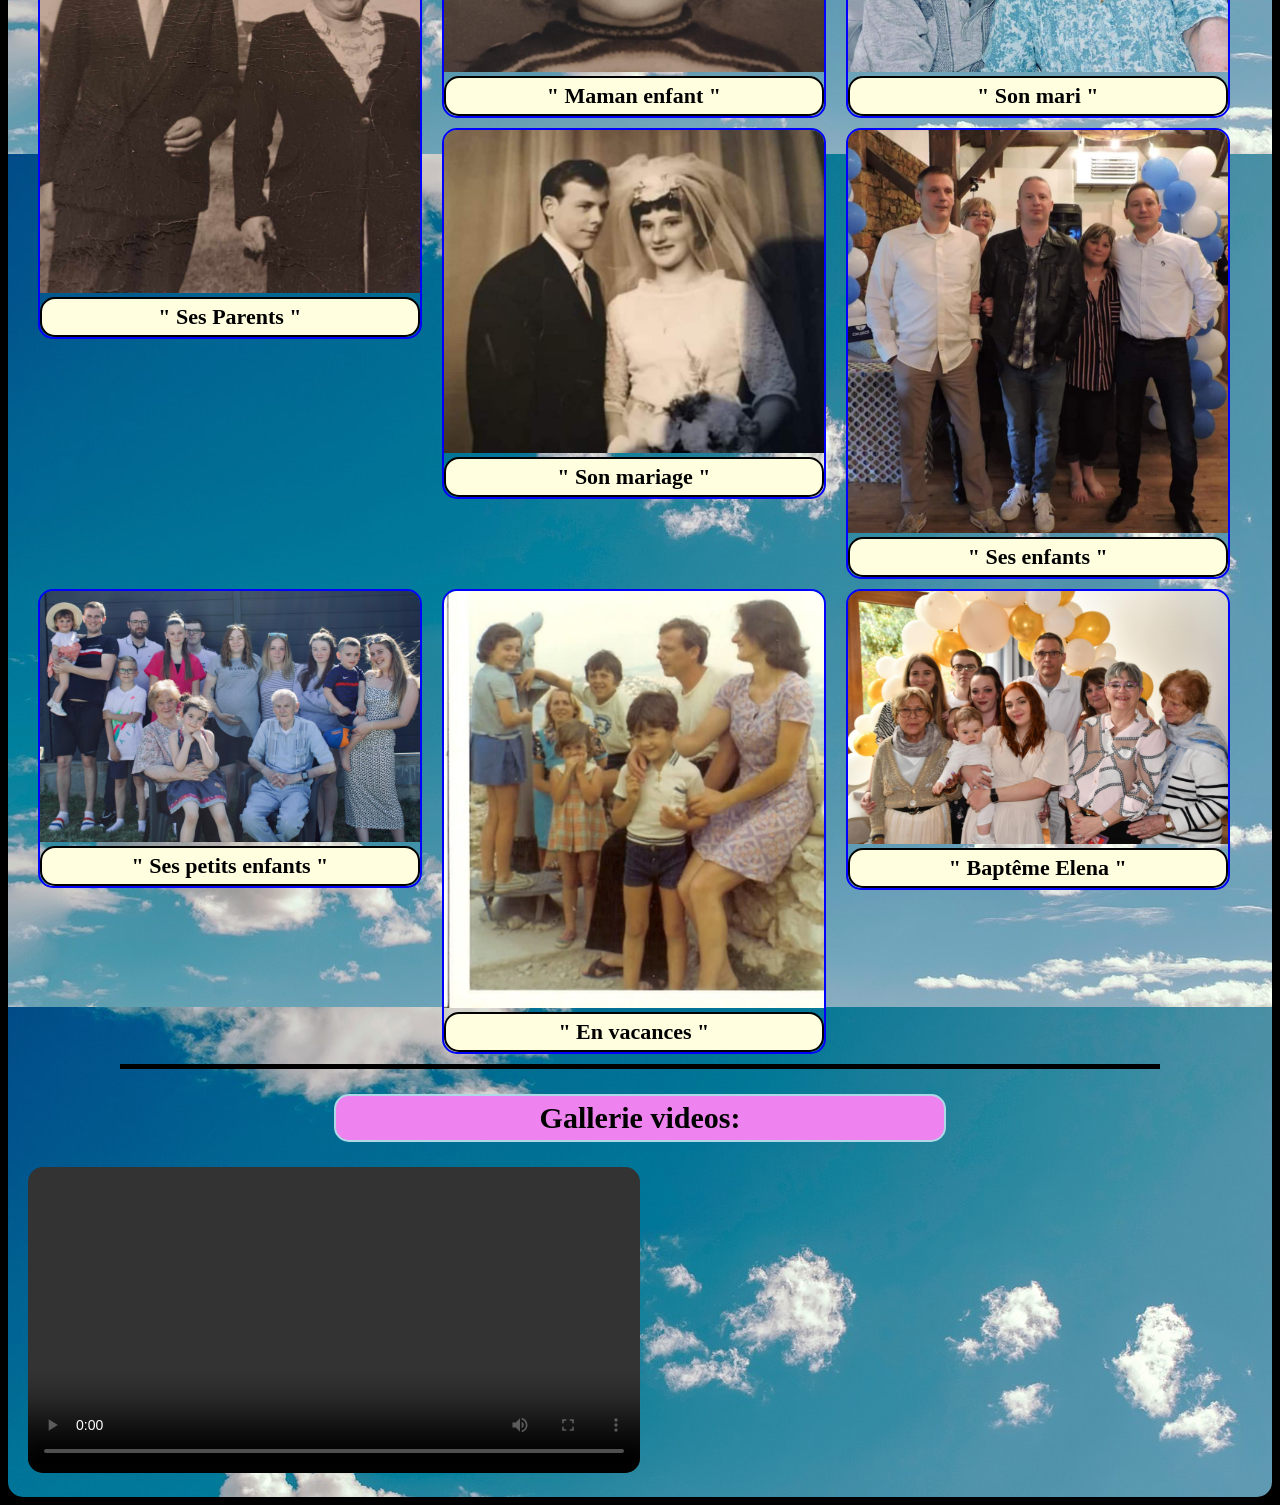
==== commit 5e8ad527: "Add files via upload" ====
--- a/80_ans_Maman.html
+++ b/80_ans_Maman.html
@@ -4,72 +4,105 @@
         <title>Anniversaire "80 ans Maman"</title>
         <meta charset="UTF-8">
         <meta name="viewport" content="width=device-width, initial-scale=1.0">
-        <link rel="stylesheet" href="80_ans_maman.css"/>
-        <style>
-            video {
-              width: 100%;
-              height: auto;
-            }
-        </style>
+        <link rel="stylesheet" href="80_ans_2.css"/>
     </head>
 <body>
     <div class="contenu">
-            <div class="categorie">
-                <p class="categorie">15 mai 2025<BR>Anniversaire des<BR>🎁<span class="age">"80 ans"</span>🎂</p>
-            </div>
-            <table class="titre">
-                <tr>
-                    <th><img class = "gif" src="date-of-birth-2.gif" /></th>
-                    <th><h1>"Marie-louise Muller"</h1></th>
-                    <th><img class = "gif" src="date-of-birth.gif" /></th>
-                </tr>
-            </table>
-            <!-- Mon commentaire HTML -->
-            <div class="centre">
-                <div class="separateur"></div>
-                <img class="proprios" src="maman2.jpg">
-                <div class="separateur"></div>
-                <p class="presentation">" Voici la page pour célébrer les 80 ans de Marie-louise muller "</p>
-            </div>
-            <table class="info">
-                <tr>
-                    <th><img class="une" src="maman enfant.jpg"></th>
-                    <th><img class="une" src="mariage.jpg"></th>
-                </tr>
-                <tr>
-                    <td><p class="description">"Petite marie-lou"</p></td>
-                    <td><p class="description">" le mariage "</p></td>
-                </tr>
-                <tr>
-                    <th><img class="deux" src="maman jeune.jpg"></th>
-                    <th><img class="une" src="parents maman.jpg"></th>
-                </tr>
-                <tr>
-                    <td><p class="description">"Dans sa jeunesse"</p></td>
-                    <td><p class="description">" Ses parents "</p></td>
-                </tr>
-                <tr>
-                    <th><img class="une" src="papa&maman.jpg"></th>
-                    <th><img class="une" src="petits enfants.jpg"></th>
-                </tr>
-                <tr>
-                    <td><p class="description">"Son amour"</p></td>
-                    <td><p class="description">" Les petits-enfants "</p></td>
-                </tr>
-                <tr>
-                    <th><img class="une" src="fraterie.jpg"></th>
-                    <th><img class="une" src="vacances.jpg"></th>
-                </tr>
-                <tr>
-                    <td><p class="description">"Ses enfants"</p></td>
-                    <td><p class="description">"Souvenirs de vacances"</p></td>
-                </tr>
-            </table>
+        <div class="categorie">
+            <p class="categorie">15 mai 2025<BR>Anniversaire des<BR>🎁<span class="age">"80 ans"</span>🎂</p>
+        </div>
+        <table class="titre">
+            <tr>
+                <th><img class = "gif" src="date-of-birth-2.gif" /></th>
+                <th><h1>"Marie-louise Muller"</h1></th>
+                <th><img class = "gif" src="date-of-birth.gif" /></th>
+            </tr>
+        </table>
+        <!-- Mon commentaire HTML -->
+        <div class="centre">
+            <img class="proprios" src="maman2.jpg">
+            <p class="presentation">" Voici la page pour célébrer les 80 ans de Marie-louise Muller "</p>
+        </div>
+        <div class="separateur2"></div>
+        <h2>Gallerie photos:</h2>
+        <div class="responsive">
+          <div class="gallery">
+            <a target="_blank" href="parents maman.jpg">
+              <img src="parents maman.jpg" alt="parents maman" width=60% >
+            </a>
+            <div class="desc">" Ses Parents "</div>
+          </div>
+        </div>
+
+        <div class="responsive">
+          <div class="gallery">
+            <a target="_blank" href="maman enfant.jpg">
+              <img src="maman enfant.jpg" alt="maman enfant" width=70%>
+            </a>
+            <div class="desc">" Maman enfant "</div>
+          </div>
+        </div>
+
+        <div class="responsive">
+          <div class="gallery">
+            <a target="_blank" href="papa&maman.jpg">
+              <img src="papa&maman.jpg" alt="papa&maman" width=70%>
+            </a>
+            <div class="desc">" Son mari "</div>
+          </div>
+        </div>
+
+        <div class="responsive">
+          <div class="gallery">
+            <a target="_blank" href="mariage.jpg">
+              <img src="mariage.jpg" alt="mariage" width=70%>
+            </a>
+            <div class="desc">" Son mariage "</div>
+          </div>
+        </div>
+
+        <div class="responsive">
+          <div class="gallery">
+            <a target="_blank" href="fraterie.jpg">
+              <img src="fraterie.jpg" alt="fraterie" width=60%>
+            </a>
+            <div class="desc">" Ses enfants "</div>
+          </div>
+        </div>
+
+        <div class="responsive">
+          <div class="gallery">
+            <a target="_blank" href="petits enfants.jpg">
+              <img src="petits enfants.jpg" alt="petits enfants" width=60%>
+            </a>
+            <div class="desc">" Ses petits enfants "</div>
+          </div>
+        </div>
+
+        <div class="responsive">
+          <div class="gallery">
+            <a target="_blank" href="vacances.jpg">
+              <img src="vacances.jpg" alt="vacances" width=60%>
+            </a>
+            <div class="desc">" En vacances "</div>
+          </div>
+        </div>
+
+        <div class="responsive">
+          <div class="gallery">
+            <a target="_blank" href="baptême.jpg">
+              <img src="baptême.jpg" alt="baptême" width=60%>
+            </a>
+            <div class="desc">" Baptême Elena "</div>
+          </div>
+        </div>
+        <div class="clearfix"></div>
+        <div class="separateur2"></div>
+        <h2>Gallerie videos:</h2>
         <video class ="video" width="100" controls>
             <source src="piscine.mp4" type="video/mp4">
             Your browser does not support HTML5 video.
         </video>
-        <img class = "une" src="baptême.jpg" />
     </div>
 </body>
-</html>+</html>
--- a/80_ans_2.css
+++ b/80_ans_2.css
@@ -0,0 +1,382 @@
+* {
+    overflow: auto;
+}
+
+div.gallery {
+    border: 2px solid blue;
+    margin-bottom: 10px;
+    border-radius: 15px;
+}
+
+div.gallery:hover {
+  border: 2px solid yellow;
+}
+
+div.gallery img {
+  width: 100%;
+  height: auto;
+  padding: 0px;
+  margin-bottom: 0px;
+}
+
+img{
+    /*box-shadow: 15px 15px 10px rgba(0, 0, 0, 0.6);*/
+    margin-bottom: 0px;
+}
+
+div.desc {
+  padding: 5px;
+  text-align: center;
+  font-family: Brush Script MT, Brush Script Std, cursive;
+  font-size: 22px;
+  font-weight: bold;
+  border: 2px solid black;
+  border-radius: 15px;
+  background-color: lightyellow;
+}
+
+* {
+  box-sizing: border-box;
+}
+
+.responsive {
+  padding: 0 10px;
+  float: left;
+  width: 50%;
+  margin-left: auto;
+  margin-right: auto;
+}
+
+@media only screen and (min-width: 1024px) {
+    .responsive {
+        width: 33%;
+        margin-left: auto;
+        margin-right: auto;
+    }
+}
+
+@media only screen and (max-width: 768px) {
+   .responsive {
+        width: 50%;
+        margin-left: auto;
+        margin-right: auto;
+   }
+}
+
+@media only screen and (max-width: 500px) {
+   .responsive {
+        width: 100%;
+   }
+}
+
+.clearfix:after {
+    content: "";
+    display: table;
+    clear: both;
+}
+
+body {
+    background-color: Black;
+    font-family: "arial";
+}
+
+div.contenu {
+    margin-top: 10px;
+    margin-left: auto;
+    margin-right: auto;
+    padding: 5px;
+    background-image: url("sky.jpg");
+    border-radius: 15px;
+    overflow: visible;
+}
+
+div.categorie {
+    margin-bottom: 0px;
+    margin-top: 0px;
+    overflow: visible;
+    text-align: center;
+    width: 100%;
+}
+
+p.categorie {
+    background-color: Violet;
+    color: rgb(255, 255, 255);
+    display: inline-block;
+    margin-top: -4%;
+    padding: 8px 18px;
+    margin-bottom: 0px;
+    font-weight: bold;
+    font-size: 15px;
+    text-shadow: 2px 2px 5px blue;
+    border: 2px solid lightblue;
+    border-radius: 15px;
+}
+
+span.age{
+      color: cyan;
+      font-weight: bold;
+      font-size: 30px;
+      text-shadow: 2px 2px 5px black;
+    }
+
+h1 {
+    font-family: Lobster;
+    text-shadow: 2px 2px 5px green;
+    width: 100%;
+    height: 90%;
+    padding: 5px;
+    background-color: lightyellow;
+    font-size: 15px;
+    border: 2px solid black;
+    border-radius: 15px;
+}
+
+h2{
+    font-family: Lobster;
+    text-align: center;
+    color: black;
+    width: 50%;
+    font-size: 18px;
+    padding: 5px;
+    margin-left: auto;
+    margin-right: auto;
+    background-color: Violet;
+    border: 2px solid lightblue;
+    border-radius: 15px;
+}
+
+div.separateur {
+    width: 70%;
+    height: 2px;
+    background-color: lightblue;
+    margin-left: auto;
+    margin-right: auto;
+}
+
+div.separateur2 {
+    width: 85%;
+    height: 5px;
+    background-color: black;
+    margin-left: auto;
+    margin-right: auto;
+}
+
+div.centre{
+    background-color: lightblue;
+    background-image: url("fireworks.gif");
+    padding-top: 10px;
+    padding-right: 10px;
+    padding-left: 10px;
+    border-radius: 15px;
+    margin-left: 1%;
+    margin-right: 1%;
+    margin-bottom: 15px;
+}
+.centre {
+    text-align: center;
+    width: 98%;
+}
+
+img.proprios{
+    width: 40%;
+    height: 50%;
+    border: 2px solid lightgreen;
+    border-radius: 15px;
+    position: relative;
+    animation-name: example;
+    animation-duration: 4s;
+    animation-timing-function: linear;
+    animation-iteration-count: infinite;
+}
+
+@keyframes example {
+  0%   {left:-50px; top:0px;}
+  25%  {left:50px; top:0px;}
+  50%  {left:50px; top:20px;}
+  75%  {left:-50px; top:20px;}
+  100% {left:-50px; top:0px;}
+}
+
+responsive.gallery.desc {
+    text-align: center;
+    font-family: Brush Script MT, Brush Script Std, cursive;
+    padding: 5px;
+    display: inline-block;
+    font-size: 15px;
+    border: 2px solid black;
+    border-radius: 15px;
+    /*box-shadow: 0px 0px 8px 8px rgba(0, 0, 1, 0);*/
+    background-color: lightyellow;
+}
+
+p.presentation {
+    text-align: center;
+    font-family: Brush Script MT, Brush Script Std, cursive;
+    padding: 0px 10px;
+    display: inline-block;
+    font-size: 18px;
+    border-radius: 15px;
+    background-color: lightgreen;
+}
+
+table.titre{
+   padding: 0px 0px;
+   width: 100%;
+   height: 35%;
+}
+
+table.titre td {
+    text-align: center;
+    font-size: 12px;
+    vertical-align: top;
+}
+
+table.titre th {
+    vertical-align: center;
+}
+
+table.titre.tr{
+    vertical-align: center;
+    horizontal-align: center;
+    overflow: auto;
+}
+
+div.info {
+    position: relative;
+}
+
+table.info {
+    position: relative;
+    bottom:0;
+    width: 100%;
+    color: black;
+    background-color: lightyellow;
+    background-image: url("balloons.jpg");
+    border-radius: 15px;
+    /*height: 50px*/
+}
+
+table.info td {
+    text-align: center;
+    font-size: 12px;
+    vertical-align: top;
+}
+
+table.info th {
+    font-size: 10px;
+    vertical-align: bottom;
+    padding-bottom: 0px;
+}
+
+
+img.gif{
+    width: 60%;
+    height: 95%;
+    border-radius: 15px;
+}
+
+video {
+    border-radius: 15px;
+    width: 100%;
+    height: auto;
+}
+
+/* Styles pour smartphone large */
+@media only screen and (min-width: 426px) {
+    div.contenu {
+        margin-top: 10px;
+        margin-left: auto;
+        margin-right: auto;
+        padding-left: 10px;
+        padding-right: 10px;
+    }
+    p.categorie {
+        font-size: 16px;
+        margin-top: -2%;
+    }
+
+    h1 {
+        font-size: 22px;
+        width: 95%;
+        height: 30%;
+        padding: 5px;
+    }
+    p.presentation {
+        font-size: 20px;
+    }
+    img.gif{
+        width: 80%;
+        height: 95%;
+    }
+}
+
+/* Styles pour tablette */
+@media only screen and (min-width: 768px) {
+    div.contenu {
+        margin-top: 40px;
+        margin-left: auto;
+        margin-right: auto;
+        padding: 0px 20px 20px 20px;
+        /*min-width: 50%;*/
+    }
+    p.categorie {
+        font-size: 25px;
+        margin-top: -2%;
+    }
+
+    span.age{
+        color: cyan;
+        font-weight: bold;
+        font-size: 50px;
+        text-shadow: 4px 4px 5px black;
+    }
+    h1 {
+        font-size: 30px;
+        /*width: 95%;*/
+        height: 50%;
+        padding: 10px;
+    }
+    h2{
+        font-size: 30px;
+    }
+    p.presentation {
+        font-size: 30px;
+    }
+    table.data p.id{
+    font-size: 18px;
+    }
+    img.gif{
+    width: 80%;
+    height: 95%;
+    }
+    video{
+        width: 50%;
+    }
+}
+
+@media only screen and (min-width: 1440px) {
+    div.contenu {
+        margin-left: auto;
+        margin-right: auto;
+        width: 80%;
+    }
+    p.presentation {
+        font-size: 40px;
+    }
+    h1 {
+        font-size: 30px;
+        padding: 15px;
+    }
+    h2{
+        font-size: 45px;
+    }
+    table.data p.id{
+    font-size: 18px;
+    }
+    div.colonne {
+        width: 45%;
+    }
+    video{
+        width: 33%;
+    }
+}
